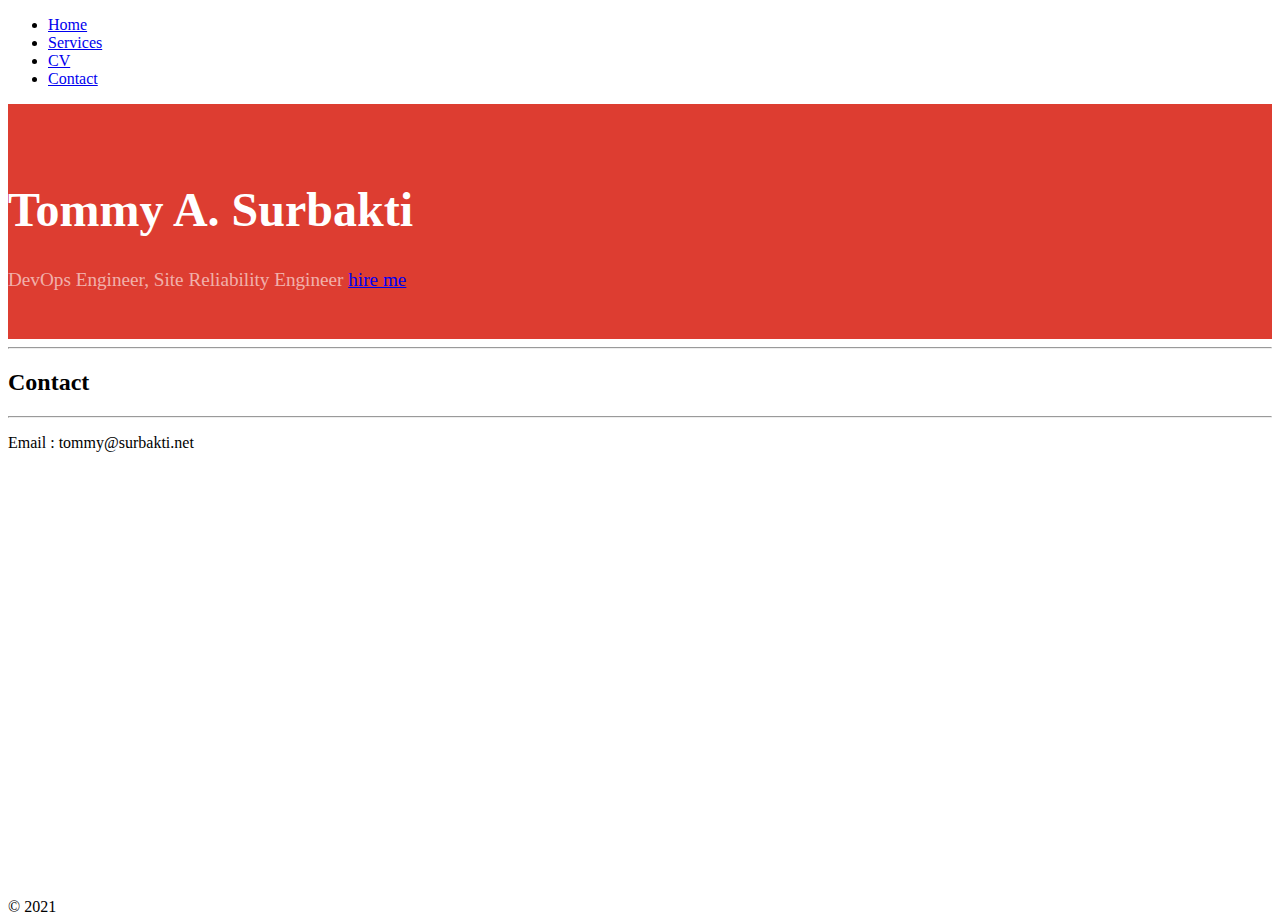
==== contact.html @ 9fc75eef "redesign" ====
<!doctype html>
  <html lang="en">
  <head>
    <meta charset="utf-8">
    <meta name="viewport" content="width=device-width, initial-scale=1">
    <title>Surbakti - Web Programmer, System Administrator, DevOps, SRE</title>
    <meta name="description" content="personal homepage of Tommy A. Surbakti">
    <meta name="keywords" content="web programmer, freelance indonesia, freelance jakarta, sysadmin remote, install linux remote, DevOps, Site Reliability Engineer" >
    <link href="https://cdn.jsdelivr.net/npm/bootstrap@5.0.2/dist/css/bootstrap.min.css" rel="stylesheet" integrity="sha384-EVSTQN3/azprG1Anm3QDgpJLIm9Nao0Yz1ztcQTwFspd3yD65VohhpuuCOmLASjC" crossorigin="anonymous">
    <meta name="author" content="Tommy A. Surbakti">
    <link rel="icon" href="icon.png">
    <style>
    .takal {
      padding: 3rem 0 2rem;
      position: relative;
      background-color: #dd3d31;
      z-index: 0
    }

    .takal h1 {
      color: #fff;
      font-weight: 700;
      font-family: 'Libre Baskerville', serif;
      font-size: 3rem;
      line-height: 1.1;
      z-index: 1
    }

    .takal h2 {
      color: rgba(255, 255, 255, .6);
      font-weight: 500;
      z-index: 1;
      font-size: 1.2rem
    }

    .m-0 h1, h2, h3, h4, h5 {
      font-family: 'Libre Baskerville', serif !important;
      font-weight: bold;
    }
    body {
      min-height: 100vh;
      position: relative;
    }
    .footer{
      position: absolute;
      bottom: 0;
      left: 0;
      right: 0
    }
  </style>
</head>
<body>

  <div class="col-lg-12 mx-auto">


    <nav class="py-2 bg-light border-bottom">
      <div class="container d-flex flex-wrap">
        <ul class="nav me-auto">
          <li class="nav-item"><a href="index.html" class="nav-link link-dark px-2" title="Home">Home</a></li>
          <li class="nav-item"><a href="services.html" class="nav-link link-dark px-2" title="services">Services</a></li>
          <li class="nav-item"><a href="cv.html" class="nav-link link-dark px-2" title="Curriculum Vitae">CV</a></li>
          <li class="nav-item"><a href="contact.html" class="nav-link link-dark px-2" title="Contact">Contact</a></li>
        </ul>
      </div>
    </nav>
    <header class="takal">
      <div class="container">
        <div class="row align-items-center">
          <div class="col-lg-7 py-5">
            <h1 class="mb-4">Tommy A. Surbakti</h1>
            <h2 class="m-0">DevOps Engineer, Site Reliability Engineer <a href="contact.html">hire me</a></h2>
          </div>
        </div>
      </div>
    </header>


    <div class="container">
      <div class="row">
        <hr>

        <h2>Contact</h2><hr>
        <p>Email : &#116;&#111;&#109;&#109;&#121;&#64;&#115;&#117;&#114;&#98;&#97;&#107;&#116;&#105;&#46;&#110;&#101;&#116;</p>
      </div>

    </div>
    <footer class="footer mt-auto py-3 bg-light">
      <div class="container">
        <span class="text-muted">&copy; 2021</span>
      </div>
    </footer>
  </div>
</body>
</html>
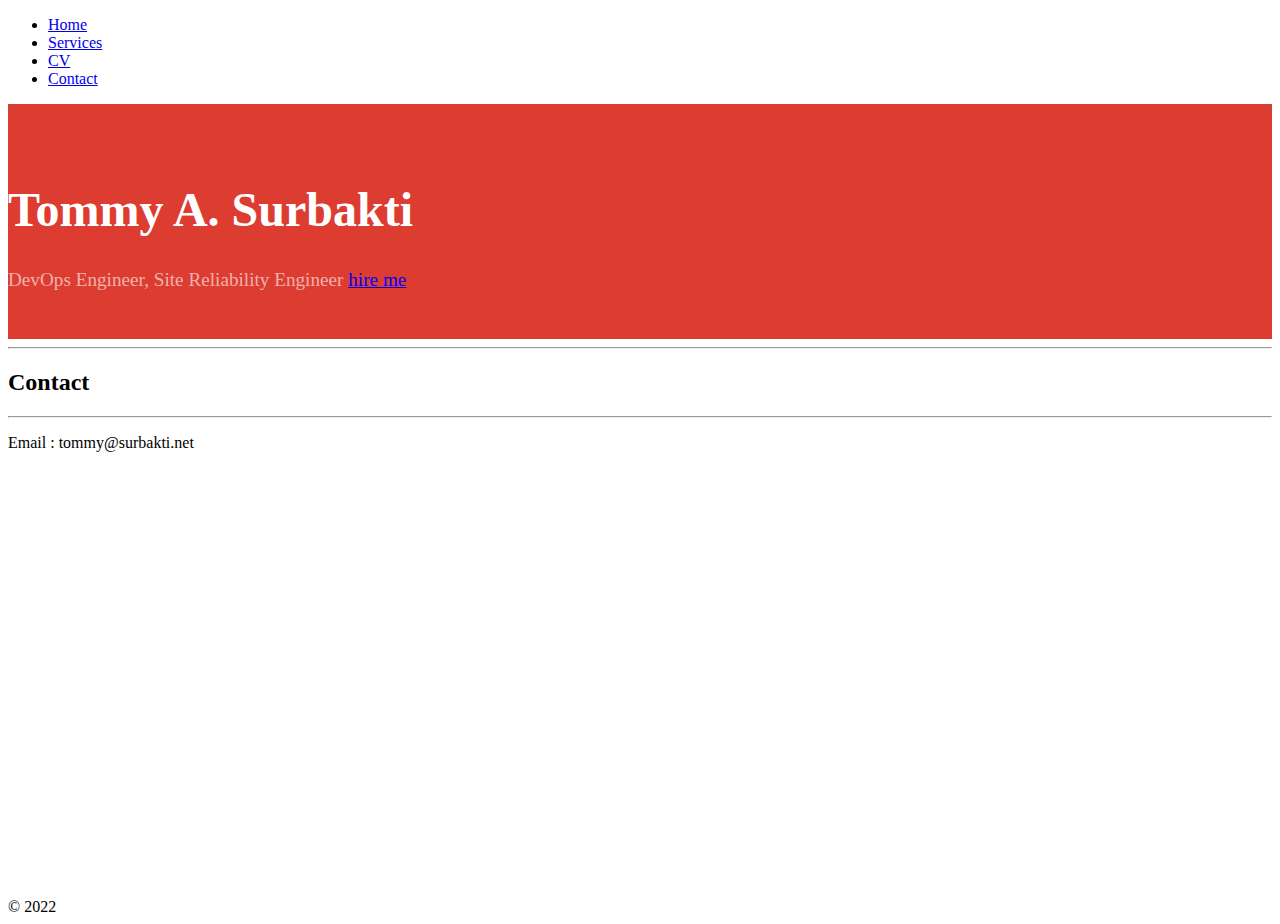
==== commit 90c1aec1: "tahun 2022" ====
--- a/contact.html
+++ b/contact.html
@@ -5,11 +5,12 @@
     <meta charset="utf-8">
     <meta name="viewport" content="width=device-width, initial-scale=1">
     <title>Surbakti - Web Programmer, System Administrator, DevOps, SRE</title>
-    <meta name="description" content="personal homepage of Tommy A. Surbakti">
+    <meta name="description" content="personal homepage of Tommy A. Surbakti, Freelance, Part-Time DevOps/SRE/CPE and Infrastucture Manager">
     <meta name="keywords" content="web programmer, freelance indonesia, freelance jakarta, sysadmin remote, install linux remote, DevOps, Site Reliability Engineer" >
-    <link href="https://cdn.jsdelivr.net/npm/bootstrap@5.0.2/dist/css/bootstrap.min.css" rel="stylesheet" integrity="sha384-EVSTQN3/azprG1Anm3QDgpJLIm9Nao0Yz1ztcQTwFspd3yD65VohhpuuCOmLASjC" crossorigin="anonymous">
+    <link rel="stylesheet" href="https://cdn.jsdelivr.net/npm/bootstrap@5.1.3/dist/css/bootstrap.min.css" integrity="sha256-YvdLHPgkqJ8DVUxjjnGVlMMJtNimJ6dYkowFFvp4kKs=" crossorigin="anonymous">
     <meta name="author" content="Tommy A. Surbakti">
     <link rel="icon" href="icon.png">
+    <meta name="theme-color" content="#7952b3">
     <style>
     .takal {
       padding: 3rem 0 2rem;
@@ -88,7 +89,7 @@
     </div>
     <footer class="footer mt-auto py-3 bg-light">
       <div class="container">
-        <span class="text-muted">&copy; 2021</span>
+        <span class="text-muted">&copy; 2022</span>
       </div>
     </footer>
   </div>
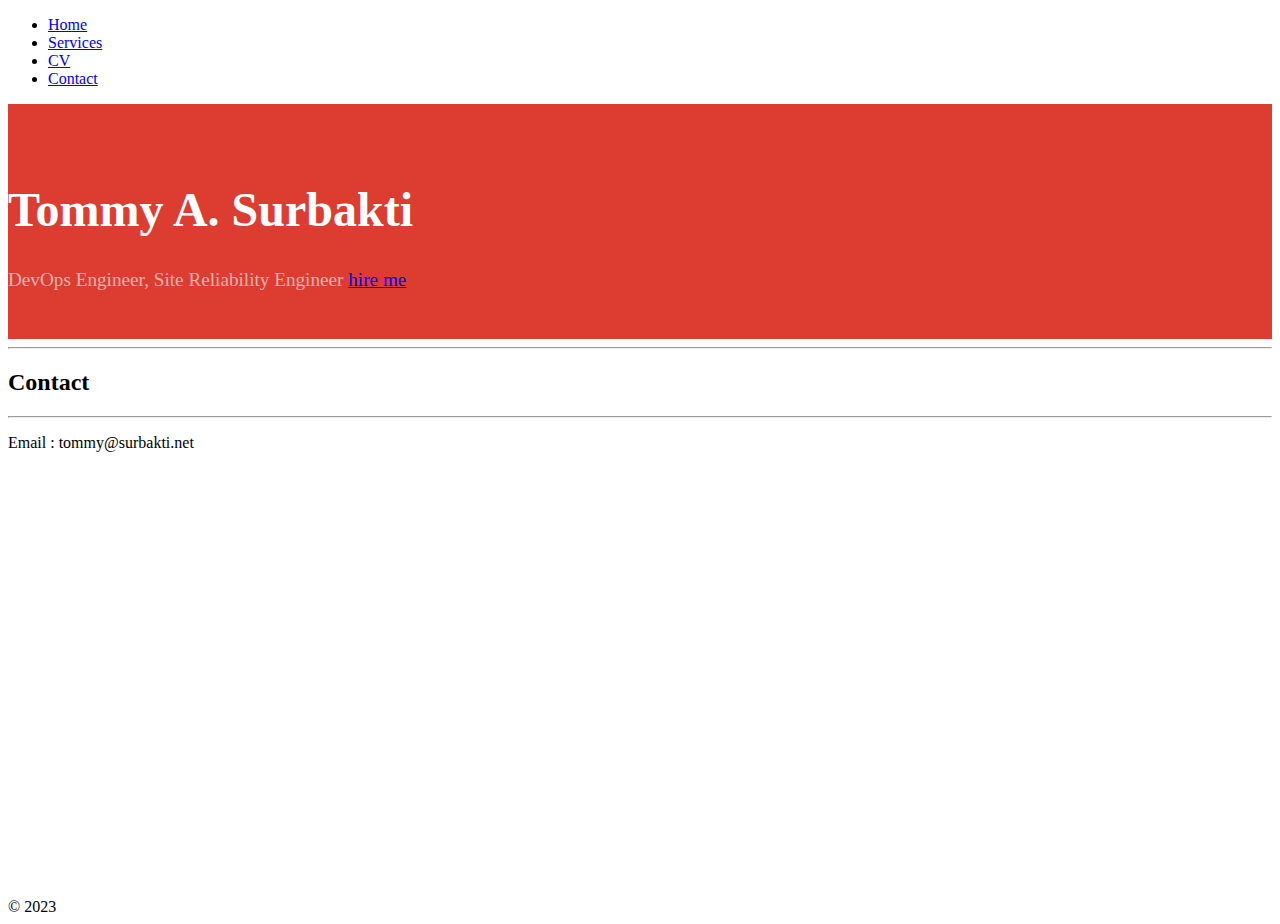
==== commit eb902219: "update tahun 2023" ====
--- a/contact.html
+++ b/contact.html
@@ -89,7 +89,7 @@
     </div>
     <footer class="footer mt-auto py-3 bg-light">
       <div class="container">
-        <span class="text-muted">&copy; 2022</span>
+        <span class="text-muted">&copy; 2023</span>
       </div>
     </footer>
   </div>
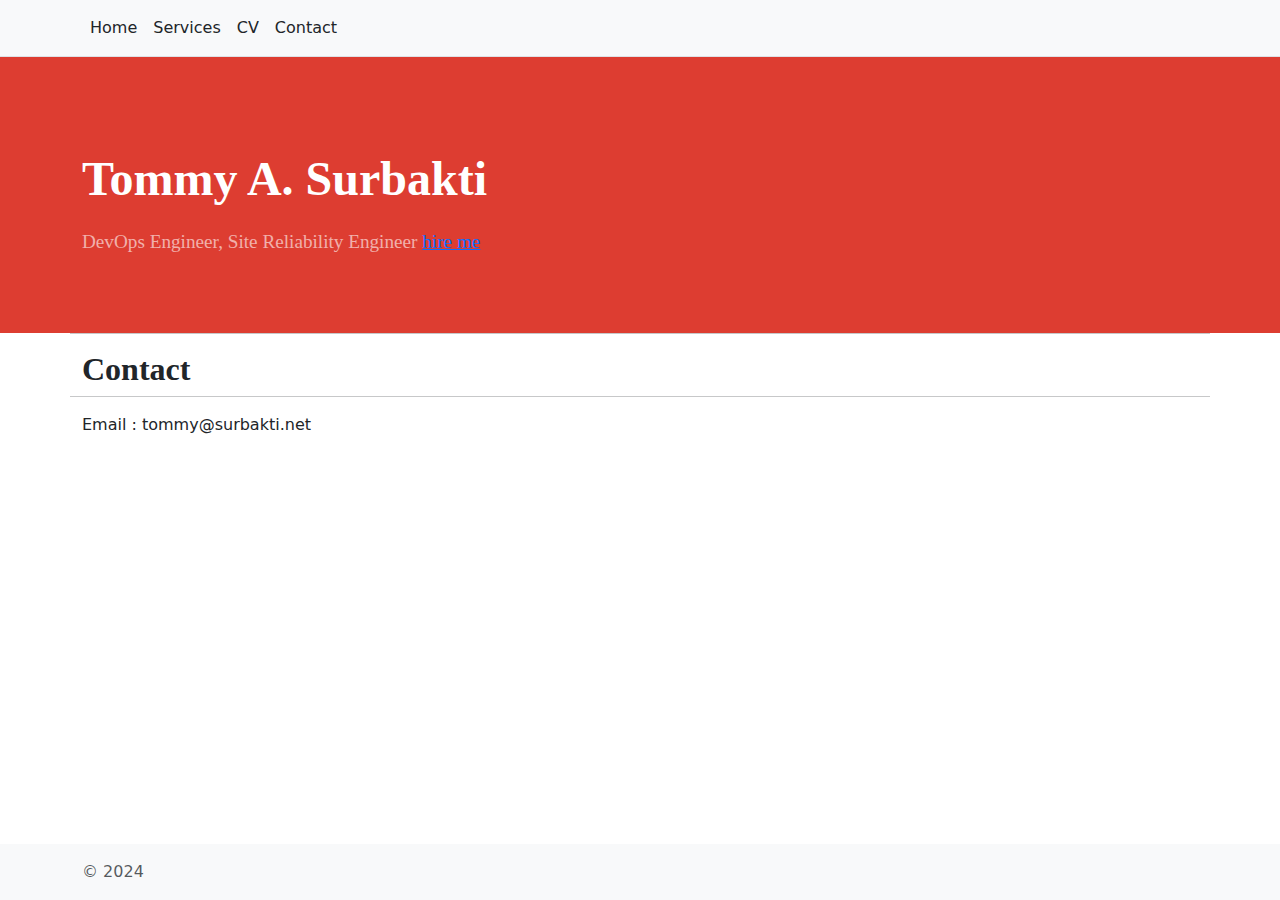
==== commit a306d73c: "update bootstrap 5.3.3" ====
--- a/contact.html
+++ b/contact.html
@@ -4,10 +4,10 @@
   <head>
     <meta charset="utf-8">
     <meta name="viewport" content="width=device-width, initial-scale=1">
-    <title>Surbakti - Web Programmer, System Administrator, DevOps, SRE</title>
+    <title>Surbakti - Web Programmer, System Administrator, DevOps, SRE, Cloud Engineer</title>
     <meta name="description" content="personal homepage of Tommy A. Surbakti, Freelance, Part-Time DevOps/SRE/CPE and Infrastucture Manager">
     <meta name="keywords" content="web programmer, freelance indonesia, freelance jakarta, sysadmin remote, install linux remote, DevOps, Site Reliability Engineer" >
-    <link rel="stylesheet" href="https://cdn.jsdelivr.net/npm/bootstrap@5.1.3/dist/css/bootstrap.min.css" integrity="sha256-YvdLHPgkqJ8DVUxjjnGVlMMJtNimJ6dYkowFFvp4kKs=" crossorigin="anonymous">
+    <link href="https://cdn.jsdelivr.net/npm/bootstrap@5.3.3/dist/css/bootstrap.min.css" rel="stylesheet" integrity="sha384-QWTKZyjpPEjISv5WaRU9OFeRpok6YctnYmDr5pNlyT2bRjXh0JMhjY6hW+ALEwIH" crossorigin="anonymous">
     <meta name="author" content="Tommy A. Surbakti">
     <link rel="icon" href="icon.png">
     <meta name="theme-color" content="#7952b3">
@@ -89,7 +89,7 @@
     </div>
     <footer class="footer mt-auto py-3 bg-light">
       <div class="container">
-        <span class="text-muted">&copy; 2023</span>
+        <span class="text-muted">&copy; 2024</span>
       </div>
     </footer>
   </div>
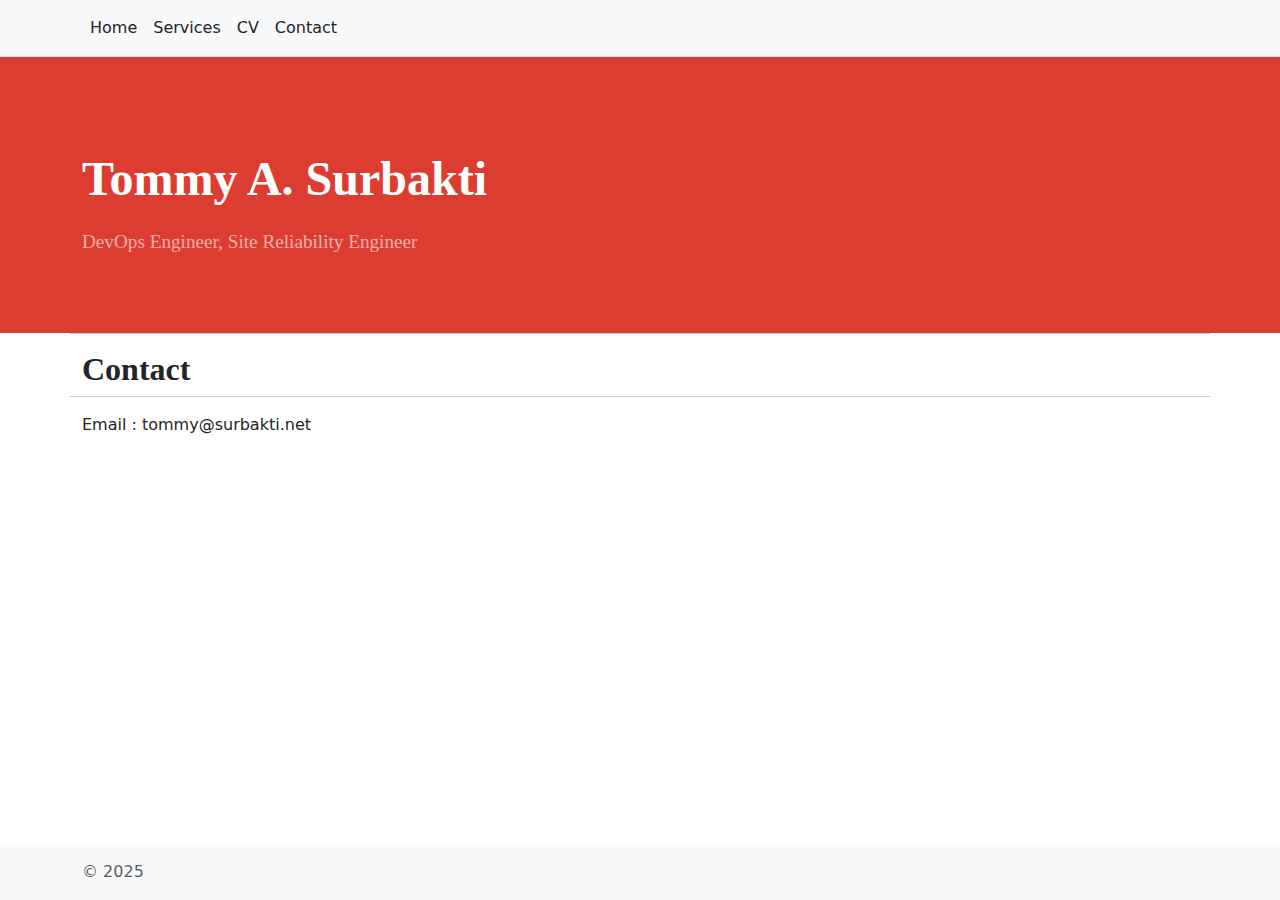
==== commit 11c5ae66: "update year" ====
--- a/contact.html
+++ b/contact.html
@@ -71,7 +71,7 @@
         <div class="row align-items-center">
           <div class="col-lg-7 py-5">
             <h1 class="mb-4">Tommy A. Surbakti</h1>
-            <h2 class="m-0">DevOps Engineer, Site Reliability Engineer <a href="contact.html">hire me</a></h2>
+            <h2 class="m-0">DevOps Engineer, Site Reliability Engineer</h2>
           </div>
         </div>
       </div>
@@ -89,7 +89,7 @@
     </div>
     <footer class="footer mt-auto py-3 bg-light">
       <div class="container">
-        <span class="text-muted">&copy; 2024</span>
+        <span class="text-muted">&copy; 2025</span>
       </div>
     </footer>
   </div>
